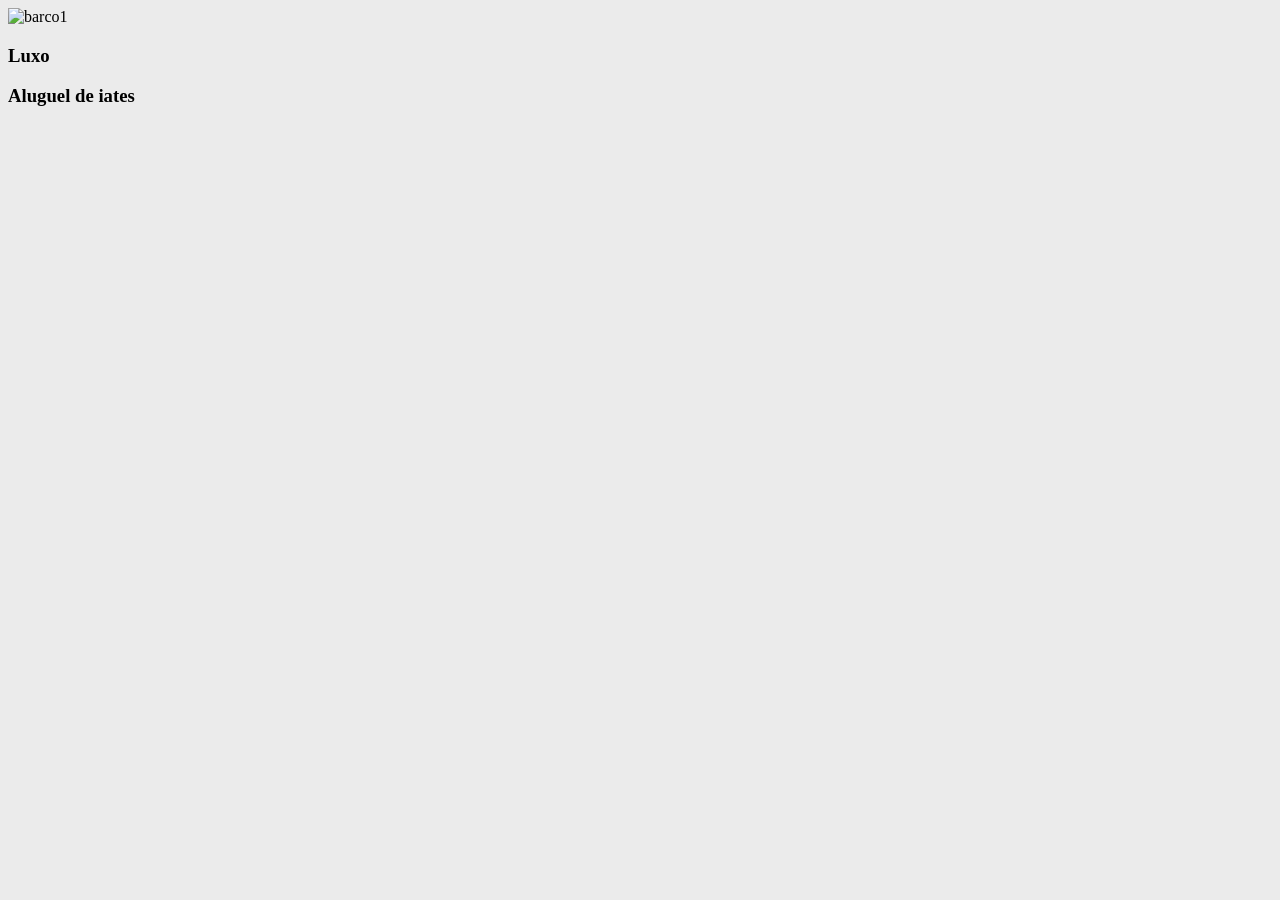
==== index.html @ 5ca23b9e "Add files via upload" ====
<!DOCTYPE html>
<html lang="pt-br">
<head>
    <meta charset="UTF-8">
    <meta name="viewport" content="width=device-width, initial-scale=1.0">
    <title>Aluguel de iate</title>
    <link rel="stylesheet" href="estilo.css">
    <style>
        
    </style>
</head>
<body>
    <img src="ProjetoSite/imagens/barco1.png" alt="barco1">
    <h3>Luxo</h3>
    <h3>Aluguel de iates</h3>
</body>
</html>
---- estilo.css ----
body{
    background-color: #EBEBEB;
}
.p{
    background-color: #1BB4E8;
}
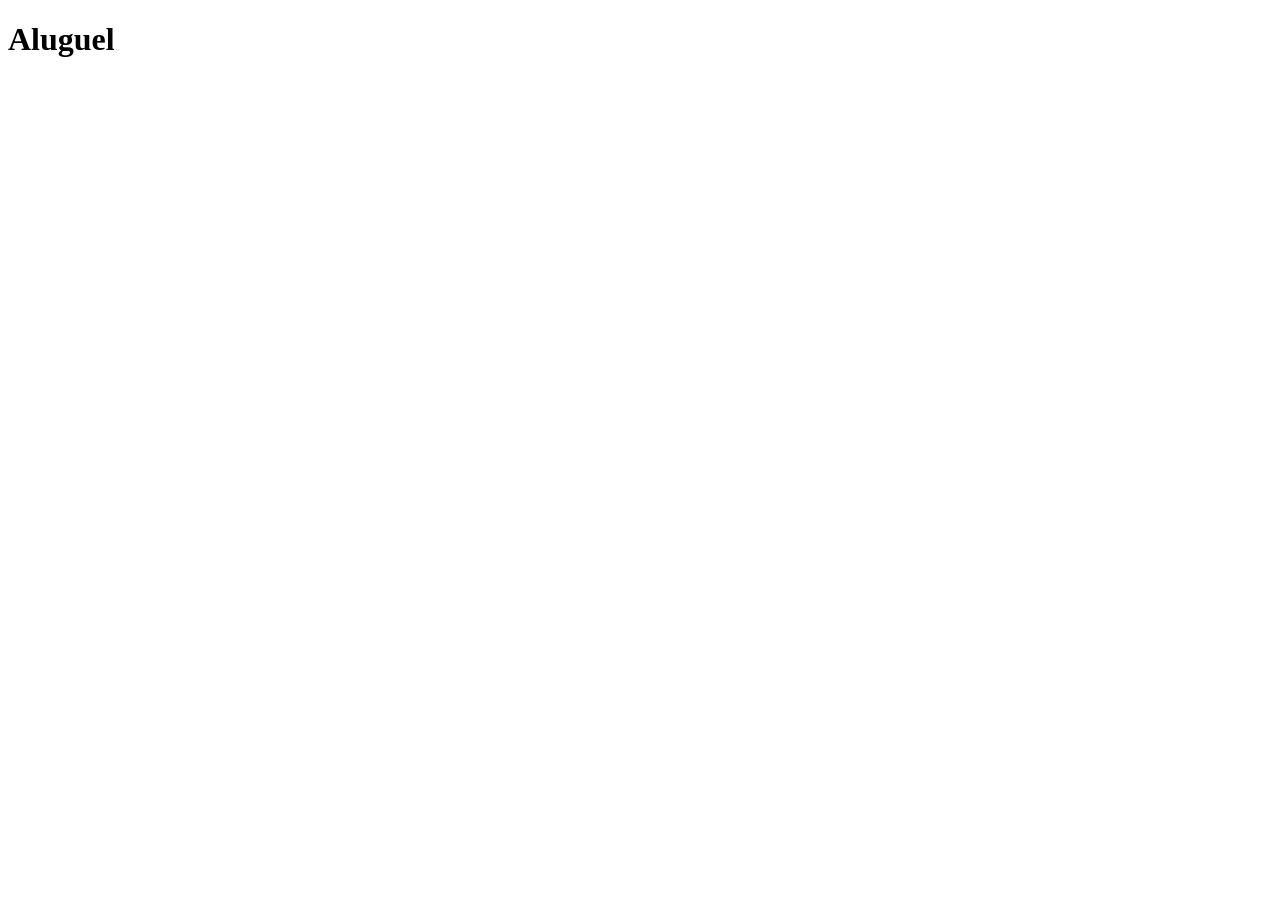
==== commit fe3d5147: "Add files via upload" ====
--- a/index.html
+++ b/index.html
@@ -3,15 +3,10 @@
 <head>
     <meta charset="UTF-8">
     <meta name="viewport" content="width=device-width, initial-scale=1.0">
-    <title>Aluguel de iate</title>
-    <link rel="stylesheet" href="estilo.css">
-    <style>
-        
-    </style>
+    <title>Aluguel de iats</title>
 </head>
 <body>
-    <img src="ProjetoSite/imagens/barco1.png" alt="barco1">
-    <h3>Luxo</h3>
-    <h3>Aluguel de iates</h3>
+    <h1>Aluguel</h1>
+    <img src="Projeto-AluguelIates/ProjetoSite/imagens/barco1.png" alt="">
 </body>
 </html>
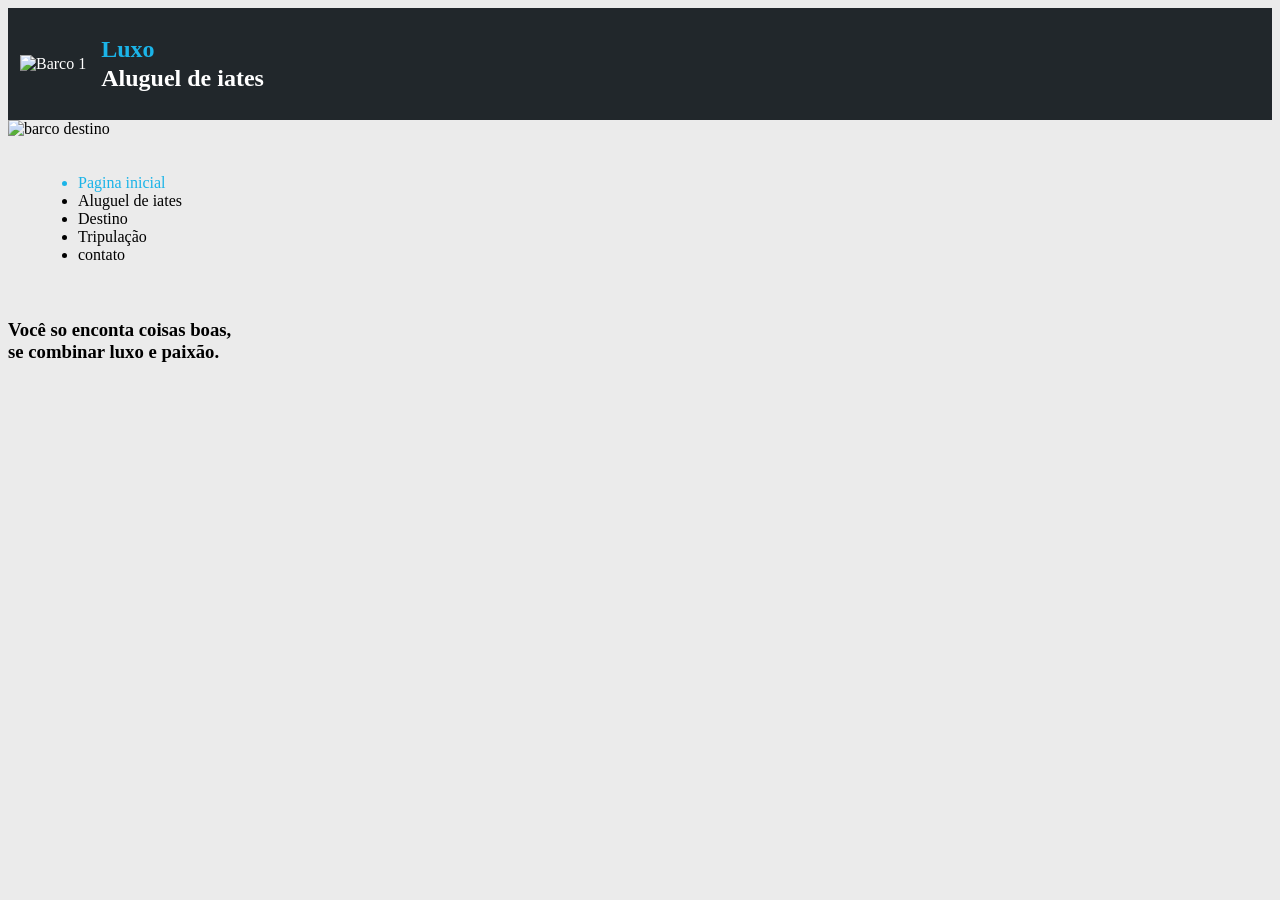
==== commit ff3b0b62: "Add files via upload" ====
--- a/index.html
+++ b/index.html
@@ -3,10 +3,32 @@
 <head>
     <meta charset="UTF-8">
     <meta name="viewport" content="width=device-width, initial-scale=1.0">
-    <title>Aluguel de iats</title>
+    <title>Aluguel de iates</title>
+    <link rel="stylesheet" href="estilo.css">
+    <style>
+
+    </style>
 </head>
-<body>
-    <h1>Aluguel</h1>
-    <img src="Projeto-AluguelIates/ProjetoSite/imagens/barco1.png" alt="">
+<body">
+    <header class="cor_do_topo">
+        <img src="ProjetoSite/imagens/barco1.png" alt="Barco 1">
+        <div class="textos-topo">
+            <h2 style="margin-bottom: 0;" class="cor_luxo">Luxo</h2>
+            <h2 style="margin-top: 0;">Aluguel de iates</h2>
+        </div>
+    </header>
+    <img class="img_principal" src="ProjetoSite/imagens/barcoprincipal.jpg" alt="barco destino">
+    <header>
+        <div class="menu">
+            <ul>
+                <li class="cor_luxo">Pagina inicial</li>
+                <li>Aluguel de iates</li>
+                <li>Destino</li>
+                <li>Tripulação</li>
+                <li>contato</li>
+            </ul>
+        </div>
+    </header>
+    <h3>Você so enconta coisas boas,</br> se combinar luxo e paixão.</h3>
 </body>
-</html>+</html>
--- a/estilo.css
+++ b/estilo.css
@@ -0,0 +1,35 @@
+body{
+    background-color:#EBEBEB
+}
+
+.cor_do_topo{
+    background-color:#21272B;
+    color: #FFFFFF;
+    display: flex;
+    align-items: center;
+    gap: 15px;
+    padding: 8px 12px;
+}
+
+.img_principal{
+    height: 675px;
+    width: auto;
+}
+
+.textos-topo {
+    display: flex;
+    flex-direction: column;
+    gap: 2px;
+}
+.menu{
+    display: flex;
+    align-items: left;
+    gap: 15px;
+    padding: 20px 30px;
+}
+.cor_do_topo h4 {
+    margin: 0;
+}
+.cor_luxo{
+    color:#1BB4E8;
+}
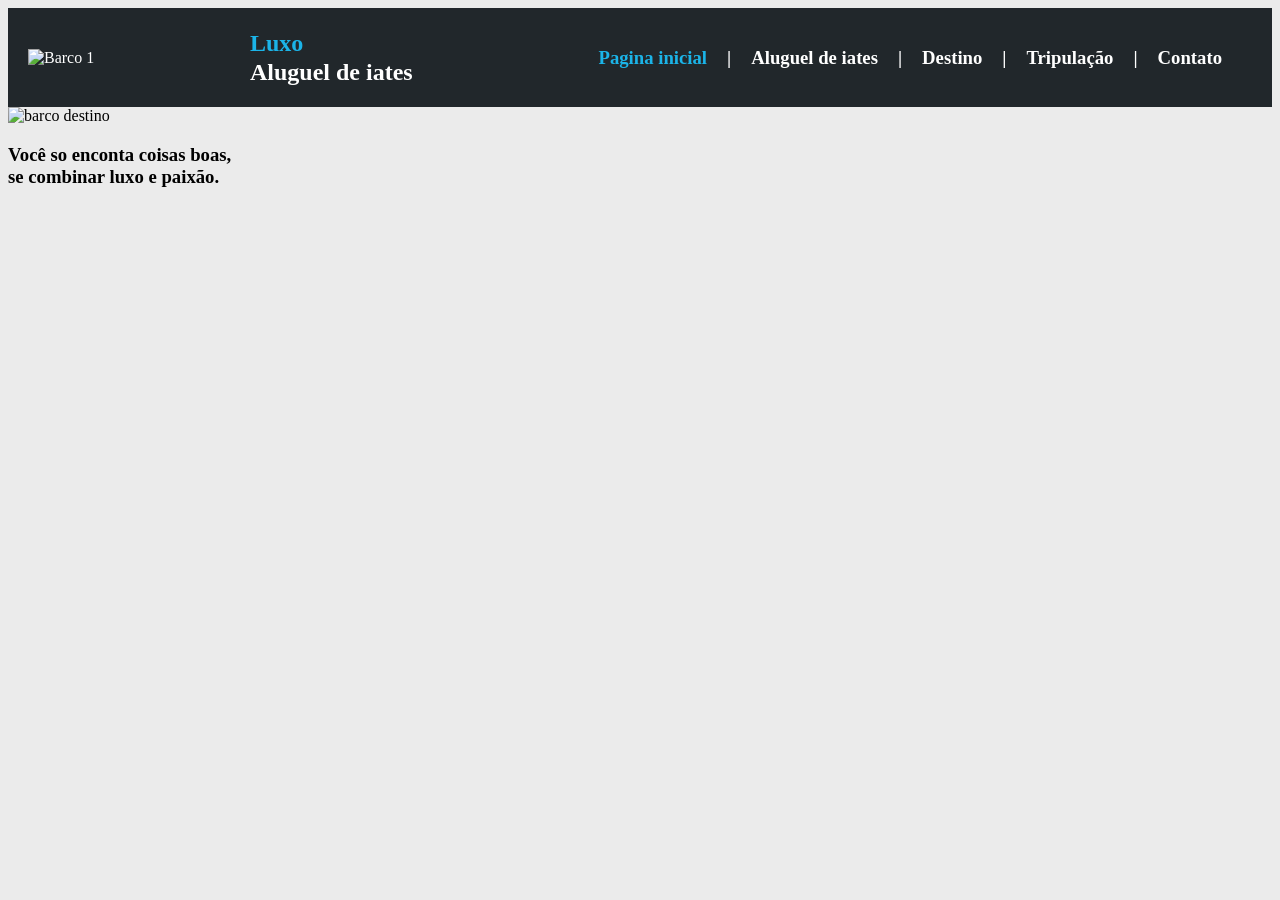
==== commit 0cb81528: "Add files via upload" ====
--- a/index.html
+++ b/index.html
@@ -6,29 +6,32 @@
     <title>Aluguel de iates</title>
     <link rel="stylesheet" href="estilo.css">
     <style>
-
+        
     </style>
 </head>
 <body">
     <header class="cor_do_topo">
-        <img src="ProjetoSite/imagens/barco1.png" alt="Barco 1">
+        <img src="imagens/barco1.png" alt="Barco 1">
         <div class="textos-topo">
             <h2 style="margin-bottom: 0;" class="cor_luxo">Luxo</h2>
             <h2 style="margin-top: 0;">Aluguel de iates</h2>
         </div>
-    </header>
-    <img class="img_principal" src="ProjetoSite/imagens/barcoprincipal.jpg" alt="barco destino">
-    <header>
         <div class="menu">
-            <ul>
-                <li class="cor_luxo">Pagina inicial</li>
-                <li>Aluguel de iates</li>
-                <li>Destino</li>
-                <li>Tripulação</li>
-                <li>contato</li>
+            <ul class="lista-horizontal">
+                <li class="cor_luxo"><h3>Pagina inicial</h3></li>
+                <li><h3>|</h3></li>
+                <li><h3>Aluguel de iates</h3></li>
+                <li><h3>|</h3></li>
+                <li><h3>Destino</h3></li>
+                <li><h3>|</h3></li>
+                <li><h3>Tripulação</h3></li>
+                <li><h3>|</h3></li>
+                <li><h3>Contato</h3></li>
             </ul>
         </div>
     </header>
+    <img class="img_principal" src="imagens/barcoprincipal.jpg" alt="barco destino">
     <h3>Você so enconta coisas boas,</br> se combinar luxo e paixão.</h3>
+
 </body>
 </html>
--- a/estilo.css
+++ b/estilo.css
@@ -6,30 +6,47 @@
     background-color:#21272B;
     color: #FFFFFF;
     display: flex;
+    justify-content: space-between;
+    gap: 2px;
+    padding: 0 20px;
     align-items: center;
-    gap: 15px;
-    padding: 8px 12px;
+    margin-top: 0;
+    margin-left: 0;
+    margin-right: 0;
+    
 }
 
 .img_principal{
-    height: 675px;
-    width: auto;
+  width: 100%;
+  max-width: 100%;
+  height: auto;
+  display: block;
 }
 
 .textos-topo {
     display: flex;
     flex-direction: column;
+    margin: 0;
+    padding: 0;
     gap: 2px;
 }
+
 .menu{
     display: flex;
     align-items: left;
     gap: 15px;
     padding: 20px 30px;
 }
-.cor_do_topo h4 {
-    margin: 0;
-}
+
 .cor_luxo{
     color:#1BB4E8;
+
+}
+
+.lista-horizontal {
+  display: flex;
+  gap: 20px;
+  list-style: none;
+  padding: 0;                 
+  margin: 0;          
 }
